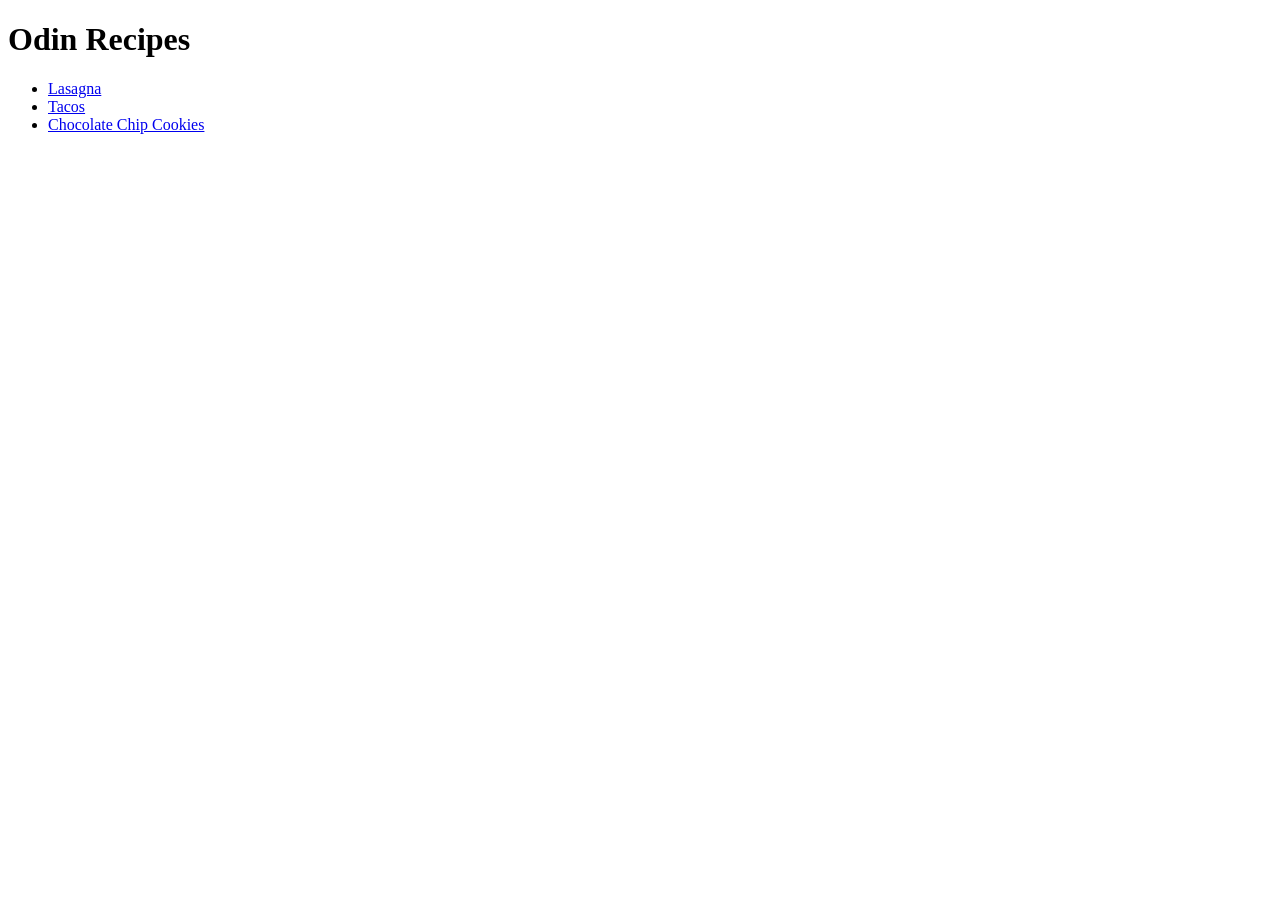
==== 2. Projects/2.1 Recipe/index.html @ 8d8bcc5c "Created first "recipe" project and added three recipes. Also renamed the "Lesson Notes" folder to "1" ====
<!DOCTYPE html>
<html lang="en">
<head>
    <meta charset="UTF-8">
    <meta name="viewport" content="width=device-width, initial-scale=1.0">
    <title>Odin Recipes</title>
</head>
<body>
    <h1>Odin Recipes</h1>
    <ul>
        <li><a href="recipes/lasagna.html">Lasagna</a></li>
        <li><a href="recipes/tacos.html">Tacos</a></li>
        <li><a href="recipes/chocolate-chip-cookies.html">Chocolate Chip Cookies</a></li>
    </ul>
</body>
</html>
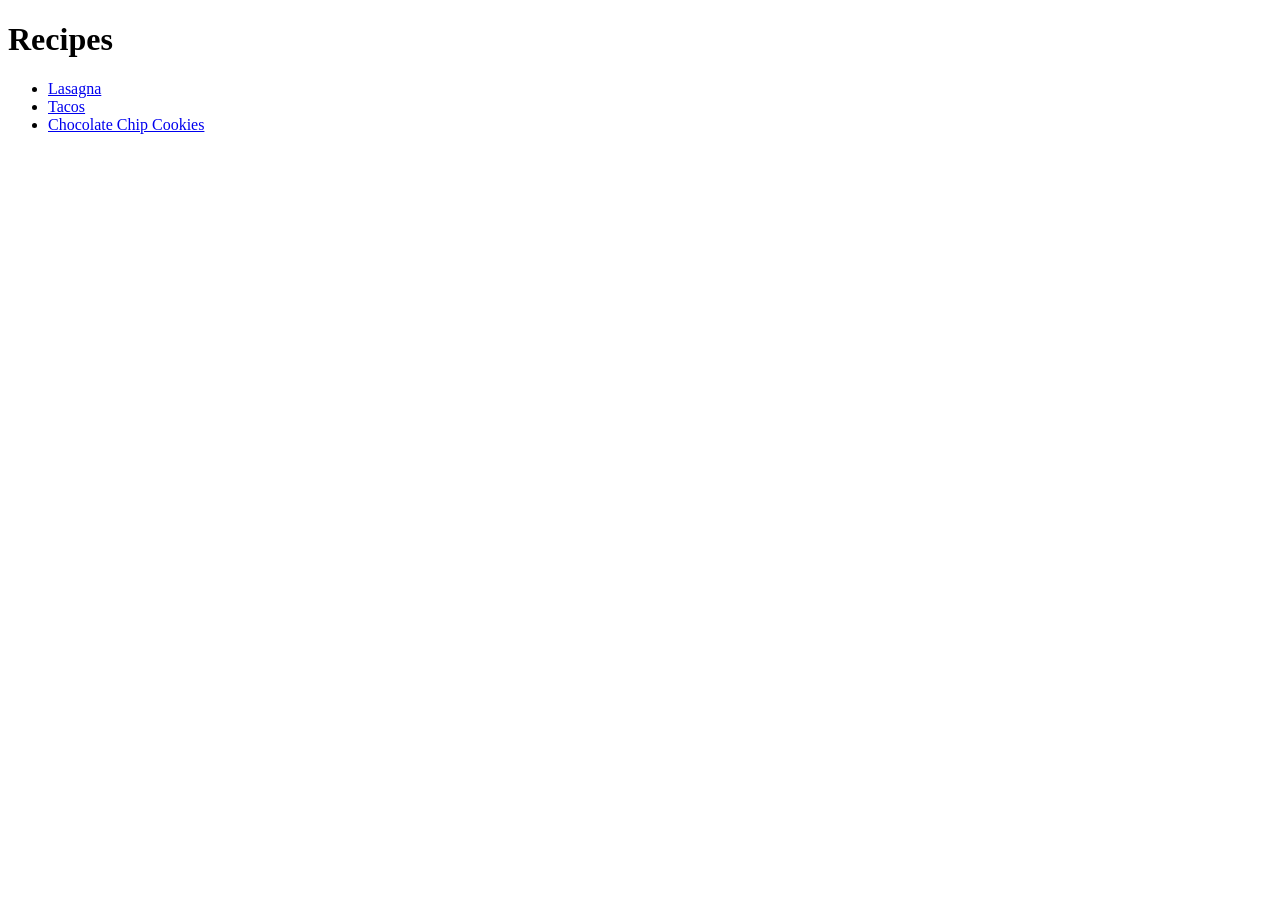
==== commit 991cfdef: "Organised the project files and added new notes on JavaScript foundations." ====
--- a/2. Projects/2.1 Recipe/index.html
+++ b/2. Projects/2.1 Recipe/index.html
@@ -3,10 +3,10 @@
 <head>
     <meta charset="UTF-8">
     <meta name="viewport" content="width=device-width, initial-scale=1.0">
-    <title>Odin Recipes</title>
+    <title>Recipes</title>
 </head>
 <body>
-    <h1>Odin Recipes</h1>
+    <h1>Recipes</h1>
     <ul>
         <li><a href="recipes/lasagna.html">Lasagna</a></li>
         <li><a href="recipes/tacos.html">Tacos</a></li>
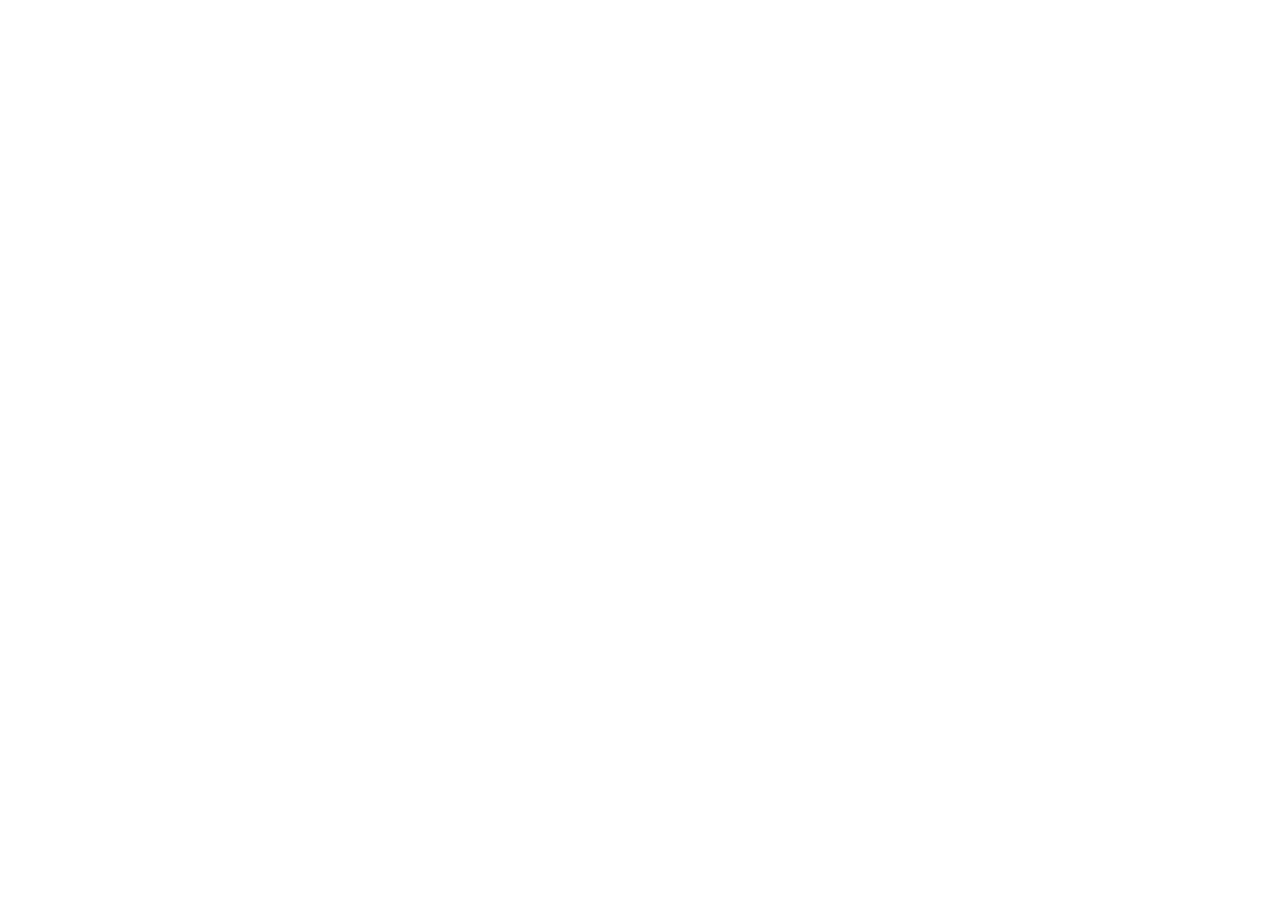
==== commit 548d80d6: "Completed the lecture notes and projects for the web development course. Added new files for each le" ====
--- a/2. Projects/2.1 Recipe/index.html
+++ b/2. Projects/2.1 Recipe/index.html
@@ -1,16 +1,94 @@
 <!DOCTYPE html>
 <html lang="en">
-<head>
-    <meta charset="UTF-8">
-    <meta name="viewport" content="width=device-width, initial-scale=1.0">
-    <title>Recipes</title>
-</head>
-<body>
-    <h1>Recipes</h1>
-    <ul>
+  <head>
+    <meta charset="UTF-8" />
+    <meta name="viewport" content="width=device-width, initial-scale=1.0" />
+
+    <!--
+    ╔══════════════════════════════════════════════════════════════════╗
+    ║  PROJECT 2.1 — RECIPE WEBSITE                                    ║
+    ║  Lecture Notes: 04. HTML Foundations                             ║
+    ╚══════════════════════════════════════════════════════════════════╝
+
+    WHAT YOU'RE BUILDING:
+    ─────────────────────
+    A simple multi-page recipe website using only HTML — no CSS or
+    JavaScript yet. The goal is to practise the fundamental HTML
+    elements and understand how pages link to each other.
+
+    This page is the homepage (index.html). It lists your recipes
+    and links to individual recipe pages in the /recipes/ folder.
+
+    There are 3 recipe pages already created for you:
+      recipes/lasagna.html
+      recipes/tacos.html
+      recipes/chocolate-chip-cookies.html
+
+    You can replace those recipes with your own favourites —
+    the content doesn't matter, the structure does.
+
+
+    ══════════════════════════════════════════════════════════════════
+    TASK 1 — PAGE TITLE
+    ══════════════════════════════════════════════════════════════════
+    Add a <title> element inside <head>:
+      <title>My Recipe Collection</title>
+    This shows in the browser tab — not on the page itself.
+
+
+    ══════════════════════════════════════════════════════════════════
+    TASK 2 — SITE HEADER
+    ══════════════════════════════════════════════════════════════════
+    Inside <body>, add a <header> element containing:
+      • An <h1> with your site name (e.g. "My Recipe Collection")
+      • A <p> with a short description of the site
+
+
+    ══════════════════════════════════════════════════════════════════
+    TASK 3 — NAVIGATION
+    ══════════════════════════════════════════════════════════════════
+    Add a <nav> element after the header. Inside it, put an unordered
+    list <ul> of links to your recipe pages:
+
+      <ul>
         <li><a href="recipes/lasagna.html">Lasagna</a></li>
         <li><a href="recipes/tacos.html">Tacos</a></li>
         <li><a href="recipes/chocolate-chip-cookies.html">Chocolate Chip Cookies</a></li>
-    </ul>
-</body>
+      </ul>
+
+    The href path is relative — "recipes/lasagna.html" means
+    "look inside the recipes folder for lasagna.html".
+
+
+    ══════════════════════════════════════════════════════════════════
+    TASK 4 — MAIN CONTENT
+    ══════════════════════════════════════════════════════════════════
+    Wrap your main content in a <main> element. Inside it:
+      • An <h2> heading like "Featured Recipes"
+      • A short paragraph describing what kind of recipes you have
+
+
+    ══════════════════════════════════════════════════════════════════
+    TASK 5 — FOOTER
+    ══════════════════════════════════════════════════════════════════
+    Add a <footer> at the bottom of the page with:
+      • A copyright line: <p>&copy; 2025 Your Name</p>
+      (&copy; is the HTML entity for the © symbol)
+
+
+    ══════════════════════════════════════════════════════════════════
+    STRETCH GOALS
+    ══════════════════════════════════════════════════════════════════
+    → Add a 4th recipe of your own choice
+    → Add an <img> to the homepage (a food photo from Unsplash)
+    → Add a short description under each link in the nav list
+    -->
+
+    <!-- Add your <title> here -->
+  </head>
+  <body>
+
+    <!-- Build your page here — see tasks above -->
+
+  </body>
 </html>
